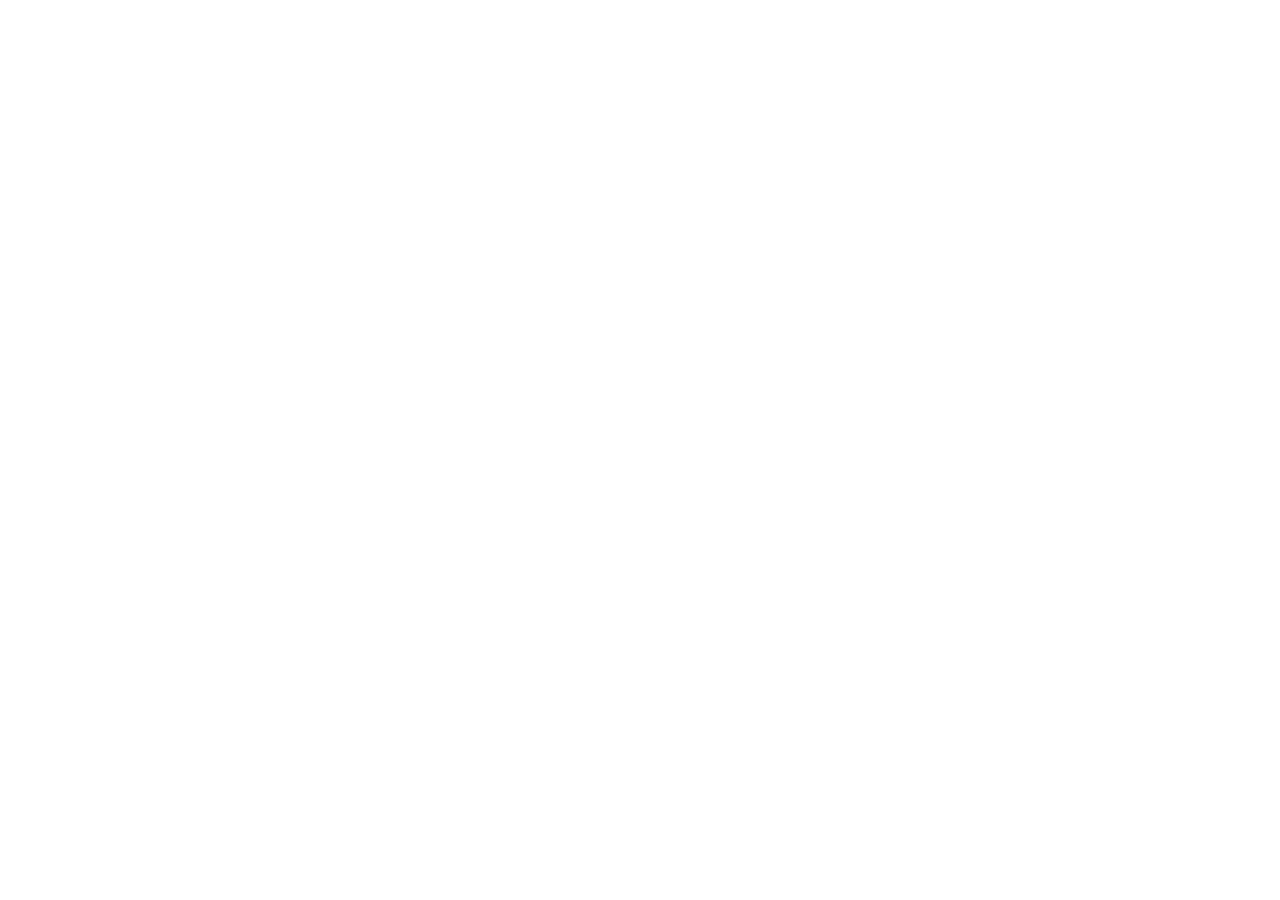
==== project-alpha/index.html @ b99958f4 "Added Project Alpha files" ====
<!DOCTYPE html>
<html lang="en">
<head>
    <meta charset="UTF-8">
    <meta name="viewport" content="width=device-width, initial-scale=1.0">
    <title>Part one of the project</title>
</head>
<body>
    
</body>
</html>
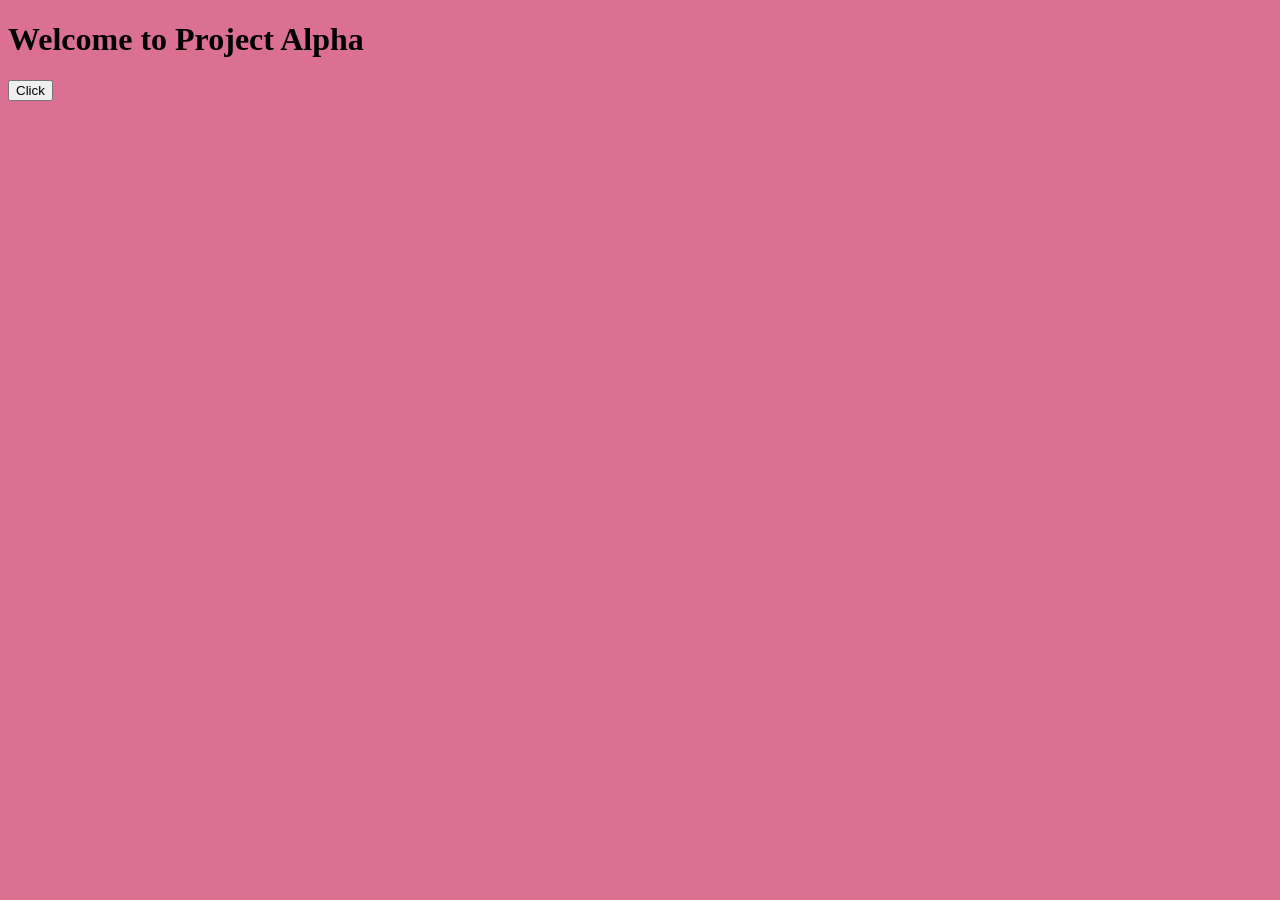
==== commit decdef05: "Added Project Alpha files" ====
--- a/project-alpha/index.html
+++ b/project-alpha/index.html
@@ -3,9 +3,14 @@
 <head>
     <meta charset="UTF-8">
     <meta name="viewport" content="width=device-width, initial-scale=1.0">
-    <title>Part one of the project</title>
+    <title>Project Alpha</title>
+    <link rel="stylesheet" href="style.css">
 </head>
 <body>
-    
+    <h1>
+         Welcome to Project Alpha
+    </h1>
+    <button onclick="welcome()">Click</button>
+    <script src="script.js"></script>
 </body>
 </html>
--- a/project-alpha/style.css
+++ b/project-alpha/style.css
@@ -0,0 +1,3 @@
+body{
+background-color: palevioletred;    
+}
